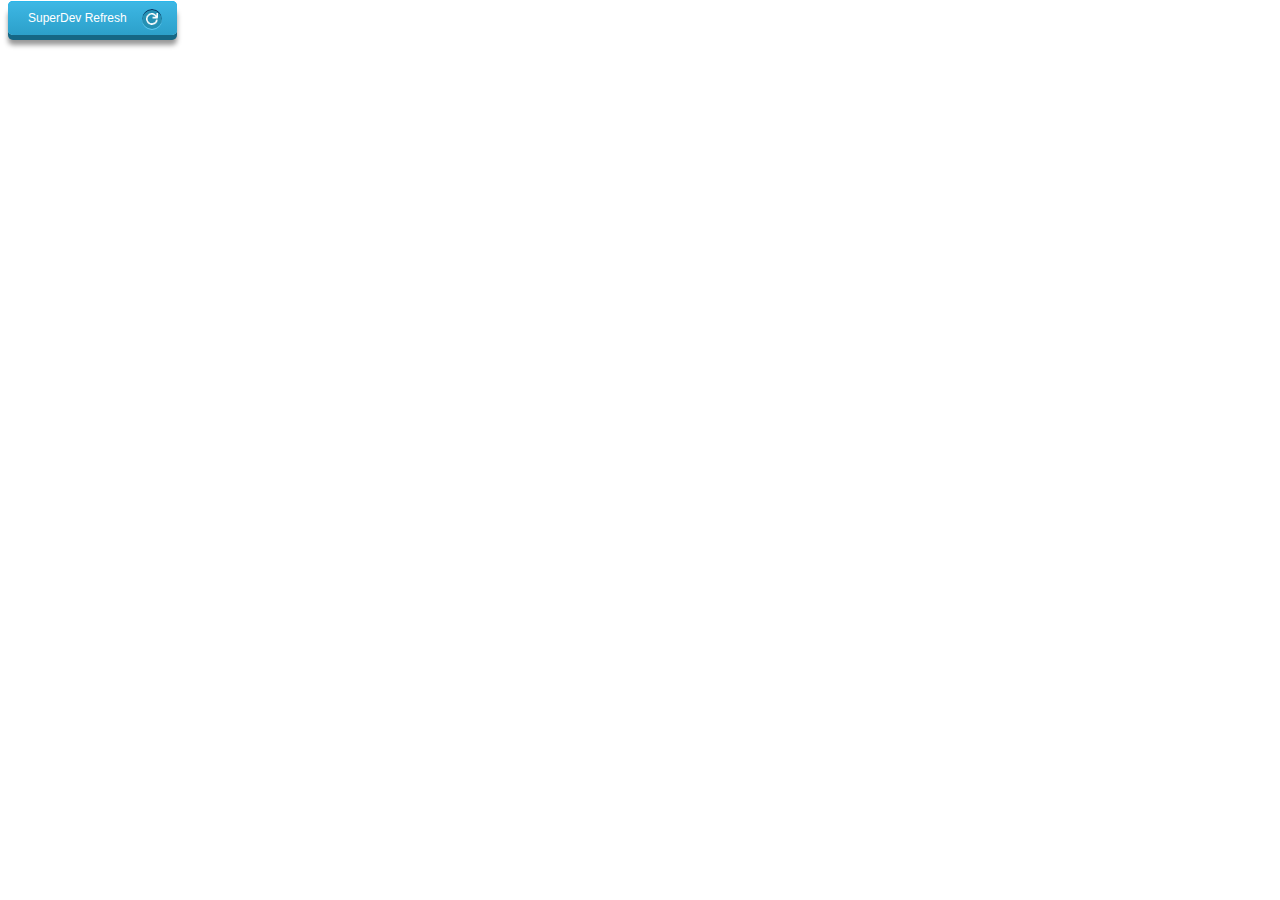
==== html/webapp/index.html @ a7578eab "initial commit" ====
<!doctype html>
<html>
       <head>
              <title>LD30</title>
              <meta http-equiv="content-type" content="text/html; charset=UTF-8">
              <link href="styles.css" rel="stylesheet" type="text/css">
              <script src="soundmanager2-setup.js"></script>  
  			  <script src="soundmanager2-jsmin.js"></script> 
       </head>
       
       <body>              
              <a class="superdev" href="javascript:%7B%20window.__gwt_bookmarklet_params%20%3D%20%7B'server_url'%3A'http%3A%2F%2Flocalhost%3A9876%2F'%7D%3B%20var%20s%20%3D%20document.createElement('script')%3B%20s.src%20%3D%20'http%3A%2F%2Flocalhost%3A9876%2Fdev_mode_on.js'%3B%20void(document.getElementsByTagName('head')%5B0%5D.appendChild(s))%3B%7D">SuperDev Refresh</a>
              <div align="center" id="embed-html"></div>
              <script type="text/javascript" src="html/html.nocache.js"></script>
       </body>
       
       <script>
              function handleMouseDown(evt) {
                evt.preventDefault();
                evt.stopPropagation();
                evt.target.style.cursor = 'default';
              }
              
              function handleMouseUp(evt) {
                evt.preventDefault();
                evt.stopPropagation();
                evt.target.style.cursor = '';
              }
              document.getElementById('embed-html').addEventListener('mousedown', handleMouseDown, false);
              document.getElementById('embed-html').addEventListener('mouseup', handleMouseUp, false);
       </script>
</html>
---- html/webapp/styles.css ----
canvas {
    cursor: default;
    outline: none;
}

body {
    background-color: #ffffff;
}

.superdev {
	background-color:#3bb3e0;
	font-family: 'Open Sans', sans-serif;
	font-size:12px;
	text-decoration:none;
	color:#fff;
	position:relative;
	padding:10px 20px;
	padding-right:50px;
	background-image: linear-gradient(bottom, rgb(44,160,202) 0%, rgb(62,184,229) 100%);
	background-image: -o-linear-gradient(bottom, rgb(44,160,202) 0%, rgb(62,184,229) 100%);
	background-image: -moz-linear-gradient(bottom, rgb(44,160,202) 0%, rgb(62,184,229) 100%);
	background-image: -webkit-linear-gradient(bottom, rgb(44,160,202) 0%, rgb(62,184,229) 100%);
	background-image: -ms-linear-gradient(bottom, rgb(44,160,202) 0%, rgb(62,184,229) 100%);
	background-image: -webkit-gradient(
	linear,
	left bottom,
	left top,
	color-stop(0, rgb(44,160,202)),
	color-stop(1, rgb(62,184,229))
	);
	-webkit-border-radius: 5px;
	-moz-border-radius: 5px;
	-o-border-radius: 5px;
	border-radius: 5px;
	-webkit-box-shadow: inset 0px 1px 0px #2ab7ec, 0px 5px 0px 0px #156785, 0px 10px 5px #999;
	-moz-box-shadow: inset 0px 1px 0px #2ab7ec, 0px 5px 0px 0px #156785, 0px 10px 5px #999;
	-o-box-shadow: inset 0px 1px 0px #2ab7ec, 0px 5px 0px 0px #156785, 0px 10px 5px #999;
	box-shadow: inset 0px 1px 0px #2ab7ec, 0px 5px 0px 0px #156785, 0px 10px 5px #999;
}

.superdev:active {
	top:3px;
	background-image: linear-gradient(bottom, rgb(62,184,229) 0%, rgb(44,160,202) 100%);
	background-image: -o-linear-gradient(bottom, rgb(62,184,229) 0%, rgb(44,160,202) 100%);
	background-image: -moz-linear-gradient(bottom, rgb(62,184,229) 0%, rgb(44,160,202) 100%);
	background-image: -webkit-linear-gradient(bottom, rgb(62,184,229) 0%, rgb(44,160,202) 100%);
	background-image: -ms-linear-gradient(bottom, rgb(62,184,229) 0%, rgb(44,160,202) 100%);
	background-image: -webkit-gradient(
	linear,
	left bottom,
	left top,
	color-stop(0, rgb(62,184,229)),
	color-stop(1, rgb(44,160,202))
	);
	-webkit-box-shadow: inset 0px 1px 0px #2ab7ec, 0px 2px 0px 0px #156785, 0px 5px 3px #999;
	-moz-box-shadow: inset 0px 1px 0px #2ab7ec, 0px 2px 0px 0px #156785, 0px 5px 3px #999;
	-o-box-shadow: inset 0px 1px 0px #2ab7ec, 0px 2px 0px 0px #156785, 0px 5px 3px #999;
	box-shadow: inset 0px 1px 0px #2ab7ec, 0px 2px 0px 0px #156785, 0px 5px 3px #999;
}

.superdev::before {
	background-color:#2591b4;
	background-image:url(refresh.png);
    background-size: 12px;
	background-repeat:no-repeat;
	background-position:center center;
	content:"";
	width:20px;
	height:20px;
	position:absolute;
	right:15px;
	top:50%;
	margin-top:-9px;
	-webkit-border-radius: 50%;
	-moz-border-radius: 50%;
	-o-border-radius: 50%;
	border-radius: 50%;
	-webkit-box-shadow: inset 0px 1px 0px #052756, 0px 1px 0px #60c9f0;
	-moz-box-shadow: inset 0px 1px 0px #052756, 0px 1px 0px #60c9f0;
	-o-box-shadow: inset 0px 1px 0px #052756, 0px 1px 0px #60c9f0;
	box-shadow: inset 0px 1px 0px #052756, 0px 1px 0px #60c9f0;
}

.superdev:active::before {
	top:50%;
	margin-top:-12px;
	-webkit-box-shadow: inset 0px 1px 0px #60c9f0, 0px 3px 0px #0e3871, 0px 6px 3px #1a80a6;
	-moz-box-shadow: inset 0px 1px 0px #60c9f0, 0px 3px 0px #0e3871, 0px 6px 3px #1a80a6;
	-o-box-shadow: inset 0px 1px 0px #60c9f0, 0px 3px 0px #0e3871, 0px 6px 3px #1a80a6;
	box-shadow: inset 0px 1px 0px #60c9f0, 0px 3px 0px #0e3871, 0px 6px 3px #1a80a6;
}
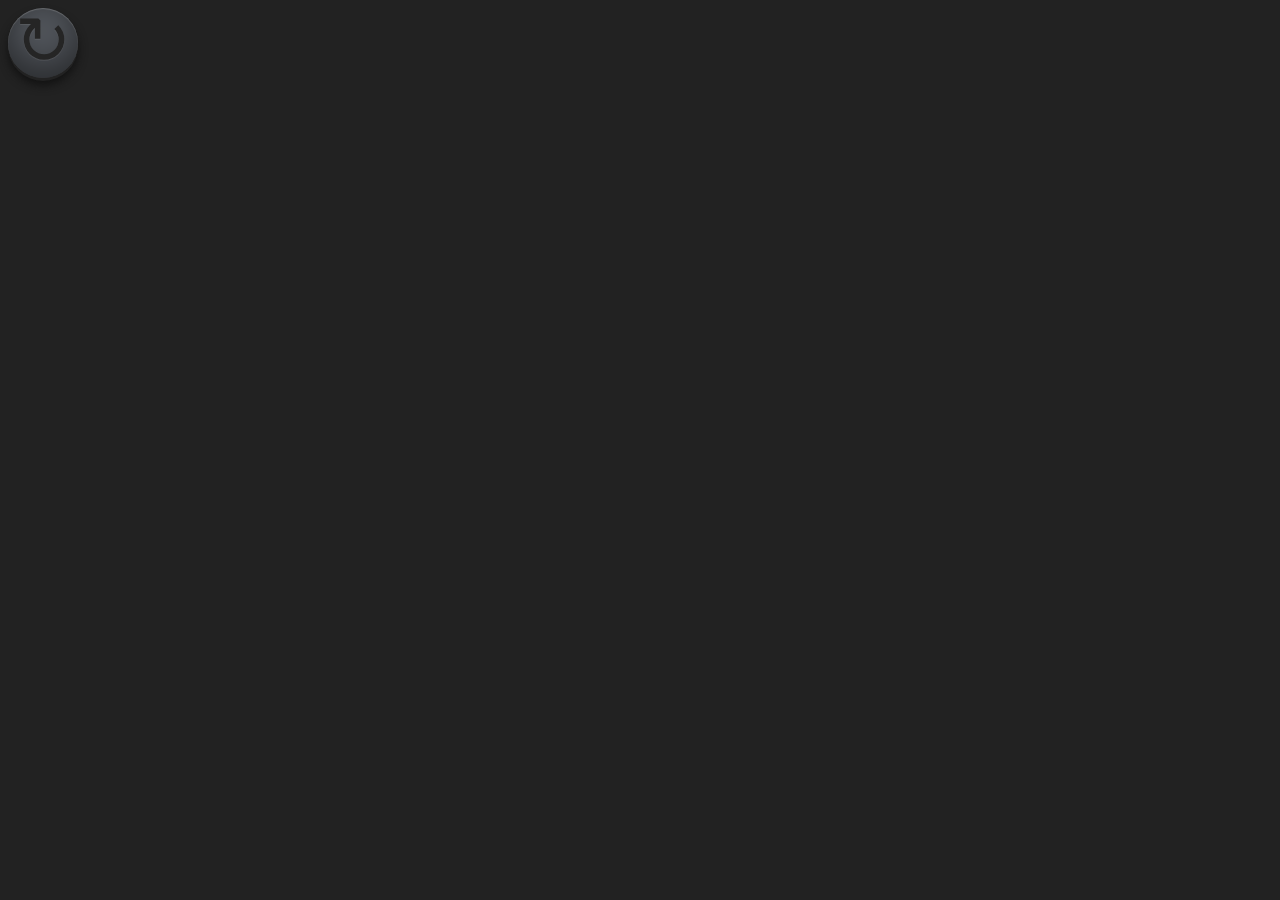
==== commit c49e5131: "Migrate to AndroidStudio" ====
--- a/html/webapp/index.html
+++ b/html/webapp/index.html
@@ -4,23 +4,23 @@
               <title>LD30</title>
               <meta http-equiv="content-type" content="text/html; charset=UTF-8">
               <link href="styles.css" rel="stylesheet" type="text/css">
-              <script src="soundmanager2-setup.js"></script>  
-  			  <script src="soundmanager2-jsmin.js"></script> 
+              <script src="soundmanager2-setup.js"></script>
+  			  <script src="soundmanager2-jsmin.js"></script>
        </head>
-       
-       <body>              
-              <a class="superdev" href="javascript:%7B%20window.__gwt_bookmarklet_params%20%3D%20%7B'server_url'%3A'http%3A%2F%2Flocalhost%3A9876%2F'%7D%3B%20var%20s%20%3D%20document.createElement('script')%3B%20s.src%20%3D%20'http%3A%2F%2Flocalhost%3A9876%2Fdev_mode_on.js'%3B%20void(document.getElementsByTagName('head')%5B0%5D.appendChild(s))%3B%7D">SuperDev Refresh</a>
+
+       <body>
+              <a class="superdev" href="javascript:%7B%20window.__gwt_bookmarklet_params%20%3D%20%7B'server_url'%3A'http%3A%2F%2Flocalhost%3A9876%2F'%7D%3B%20var%20s%20%3D%20document.createElement('script')%3B%20s.src%20%3D%20'http%3A%2F%2Flocalhost%3A9876%2Fdev_mode_on.js'%3B%20void(document.getElementsByTagName('head')%5B0%5D.appendChild(s))%3B%7D">&#8635;</a>
               <div align="center" id="embed-html"></div>
               <script type="text/javascript" src="html/html.nocache.js"></script>
        </body>
-       
+
        <script>
               function handleMouseDown(evt) {
                 evt.preventDefault();
                 evt.stopPropagation();
                 evt.target.style.cursor = 'default';
               }
-              
+
               function handleMouseUp(evt) {
                 evt.preventDefault();
                 evt.stopPropagation();
@@ -29,4 +29,4 @@
               document.getElementById('embed-html').addEventListener('mousedown', handleMouseDown, false);
               document.getElementById('embed-html').addEventListener('mouseup', handleMouseUp, false);
        </script>
-</html>+</html>
--- a/html/webapp/styles.css
+++ b/html/webapp/styles.css
@@ -4,88 +4,40 @@
 }
 
 body {
-    background-color: #ffffff;
+    background-color: #222222;
 }
 
 .superdev {
-	background-color:#3bb3e0;
-	font-family: 'Open Sans', sans-serif;
-	font-size:12px;
-	text-decoration:none;
-	color:#fff;
-	position:relative;
-	padding:10px 20px;
-	padding-right:50px;
-	background-image: linear-gradient(bottom, rgb(44,160,202) 0%, rgb(62,184,229) 100%);
-	background-image: -o-linear-gradient(bottom, rgb(44,160,202) 0%, rgb(62,184,229) 100%);
-	background-image: -moz-linear-gradient(bottom, rgb(44,160,202) 0%, rgb(62,184,229) 100%);
-	background-image: -webkit-linear-gradient(bottom, rgb(44,160,202) 0%, rgb(62,184,229) 100%);
-	background-image: -ms-linear-gradient(bottom, rgb(44,160,202) 0%, rgb(62,184,229) 100%);
-	background-image: -webkit-gradient(
-	linear,
-	left bottom,
-	left top,
-	color-stop(0, rgb(44,160,202)),
-	color-stop(1, rgb(62,184,229))
-	);
-	-webkit-border-radius: 5px;
-	-moz-border-radius: 5px;
-	-o-border-radius: 5px;
-	border-radius: 5px;
-	-webkit-box-shadow: inset 0px 1px 0px #2ab7ec, 0px 5px 0px 0px #156785, 0px 10px 5px #999;
-	-moz-box-shadow: inset 0px 1px 0px #2ab7ec, 0px 5px 0px 0px #156785, 0px 10px 5px #999;
-	-o-box-shadow: inset 0px 1px 0px #2ab7ec, 0px 5px 0px 0px #156785, 0px 10px 5px #999;
-	box-shadow: inset 0px 1px 0px #2ab7ec, 0px 5px 0px 0px #156785, 0px 10px 5px #999;
+    color: rgb(37,37,37);
+    text-shadow: 0px 1px 1px rgba(250,250,250,0.1);
+    font-size: 50pt;
+    display: block;
+    position: relative;
+    text-decoration: none;
+    background-color: rgb(83,87,93);
+    box-shadow: 0px 3px 0px 0px rgb(34,34,34),
+                0px 7px 10px 0px rgb(17,17,17),
+                inset 0px 1px 1px 0px rgba(250, 250, 250, .2),
+                inset 0px -12px 35px 0px rgba(0, 0, 0, .5);
+    width: 70px;
+    height: 70px;
+    border: 0;
+    border-radius: 35px;
+    text-align: center;
+    line-height: 68px;
 }
 
 .superdev:active {
-	top:3px;
-	background-image: linear-gradient(bottom, rgb(62,184,229) 0%, rgb(44,160,202) 100%);
-	background-image: -o-linear-gradient(bottom, rgb(62,184,229) 0%, rgb(44,160,202) 100%);
-	background-image: -moz-linear-gradient(bottom, rgb(62,184,229) 0%, rgb(44,160,202) 100%);
-	background-image: -webkit-linear-gradient(bottom, rgb(62,184,229) 0%, rgb(44,160,202) 100%);
-	background-image: -ms-linear-gradient(bottom, rgb(62,184,229) 0%, rgb(44,160,202) 100%);
-	background-image: -webkit-gradient(
-	linear,
-	left bottom,
-	left top,
-	color-stop(0, rgb(62,184,229)),
-	color-stop(1, rgb(44,160,202))
-	);
-	-webkit-box-shadow: inset 0px 1px 0px #2ab7ec, 0px 2px 0px 0px #156785, 0px 5px 3px #999;
-	-moz-box-shadow: inset 0px 1px 0px #2ab7ec, 0px 2px 0px 0px #156785, 0px 5px 3px #999;
-	-o-box-shadow: inset 0px 1px 0px #2ab7ec, 0px 2px 0px 0px #156785, 0px 5px 3px #999;
-	box-shadow: inset 0px 1px 0px #2ab7ec, 0px 2px 0px 0px #156785, 0px 5px 3px #999;
+    box-shadow: 0px 0px 0px 0px rgb(34,34,34),
+                0px 3px 7px 0px rgb(17,17,17),
+                inset 0px 1px 1px 0px rgba(250, 250, 250, .2),
+                inset 0px -10px 35px 5px rgba(0, 0, 0, .5);
+    background-color: rgb(83,87,93);
+    top: 3px;
+    color: #fff;
+    text-shadow: 0px 0px 3px rgb(250,250,250);
 }
 
-.superdev::before {
-	background-color:#2591b4;
-	background-image:url(refresh.png);
-    background-size: 12px;
-	background-repeat:no-repeat;
-	background-position:center center;
-	content:"";
-	width:20px;
-	height:20px;
-	position:absolute;
-	right:15px;
-	top:50%;
-	margin-top:-9px;
-	-webkit-border-radius: 50%;
-	-moz-border-radius: 50%;
-	-o-border-radius: 50%;
-	border-radius: 50%;
-	-webkit-box-shadow: inset 0px 1px 0px #052756, 0px 1px 0px #60c9f0;
-	-moz-box-shadow: inset 0px 1px 0px #052756, 0px 1px 0px #60c9f0;
-	-o-box-shadow: inset 0px 1px 0px #052756, 0px 1px 0px #60c9f0;
-	box-shadow: inset 0px 1px 0px #052756, 0px 1px 0px #60c9f0;
+.superdev:hover {
+    background-color: rgb(100,100,100);
 }
-
-.superdev:active::before {
-	top:50%;
-	margin-top:-12px;
-	-webkit-box-shadow: inset 0px 1px 0px #60c9f0, 0px 3px 0px #0e3871, 0px 6px 3px #1a80a6;
-	-moz-box-shadow: inset 0px 1px 0px #60c9f0, 0px 3px 0px #0e3871, 0px 6px 3px #1a80a6;
-	-o-box-shadow: inset 0px 1px 0px #60c9f0, 0px 3px 0px #0e3871, 0px 6px 3px #1a80a6;
-	box-shadow: inset 0px 1px 0px #60c9f0, 0px 3px 0px #0e3871, 0px 6px 3px #1a80a6;
-}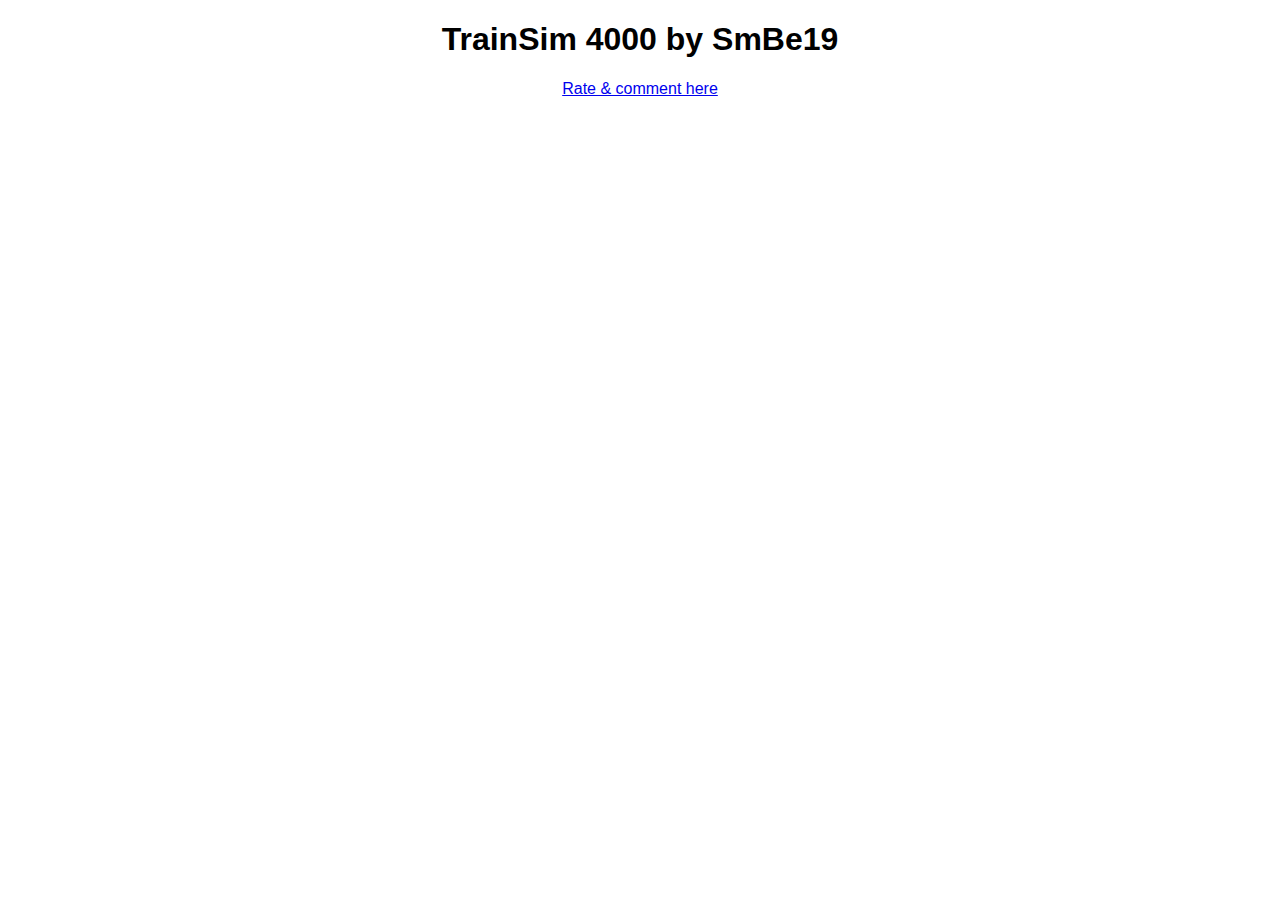
==== commit fe300213: "remove unnecessary export files" ====
--- a/html/webapp/index.html
+++ b/html/webapp/index.html
@@ -9,9 +9,10 @@
        </head>
 
        <body>
-              <a class="superdev" href="javascript:%7B%20window.__gwt_bookmarklet_params%20%3D%20%7B'server_url'%3A'http%3A%2F%2Flocalhost%3A9876%2F'%7D%3B%20var%20s%20%3D%20document.createElement('script')%3B%20s.src%20%3D%20'http%3A%2F%2Flocalhost%3A9876%2Fdev_mode_on.js'%3B%20void(document.getElementsByTagName('head')%5B0%5D.appendChild(s))%3B%7D">&#8635;</a>
+       <h1>TrainSim 4000 by SmBe19</h1>
               <div align="center" id="embed-html"></div>
               <script type="text/javascript" src="html/html.nocache.js"></script>
+              <p><a href="http://www.ludumdare.com/compo/ludum-dare-30/?action=preview&uid=37059">Rate & comment here</a></p>
        </body>
 
        <script>
--- a/html/webapp/styles.css
+++ b/html/webapp/styles.css
@@ -4,40 +4,7 @@
 }
 
 body {
-    background-color: #222222;
+	background-color: #ffffff;
+	font-family: Verdana, Geneva, sans-serif;
+	text-align: center;
 }
-
-.superdev {
-    color: rgb(37,37,37);
-    text-shadow: 0px 1px 1px rgba(250,250,250,0.1);
-    font-size: 50pt;
-    display: block;
-    position: relative;
-    text-decoration: none;
-    background-color: rgb(83,87,93);
-    box-shadow: 0px 3px 0px 0px rgb(34,34,34),
-                0px 7px 10px 0px rgb(17,17,17),
-                inset 0px 1px 1px 0px rgba(250, 250, 250, .2),
-                inset 0px -12px 35px 0px rgba(0, 0, 0, .5);
-    width: 70px;
-    height: 70px;
-    border: 0;
-    border-radius: 35px;
-    text-align: center;
-    line-height: 68px;
-}
-
-.superdev:active {
-    box-shadow: 0px 0px 0px 0px rgb(34,34,34),
-                0px 3px 7px 0px rgb(17,17,17),
-                inset 0px 1px 1px 0px rgba(250, 250, 250, .2),
-                inset 0px -10px 35px 5px rgba(0, 0, 0, .5);
-    background-color: rgb(83,87,93);
-    top: 3px;
-    color: #fff;
-    text-shadow: 0px 0px 3px rgb(250,250,250);
-}
-
-.superdev:hover {
-    background-color: rgb(100,100,100);
-}
